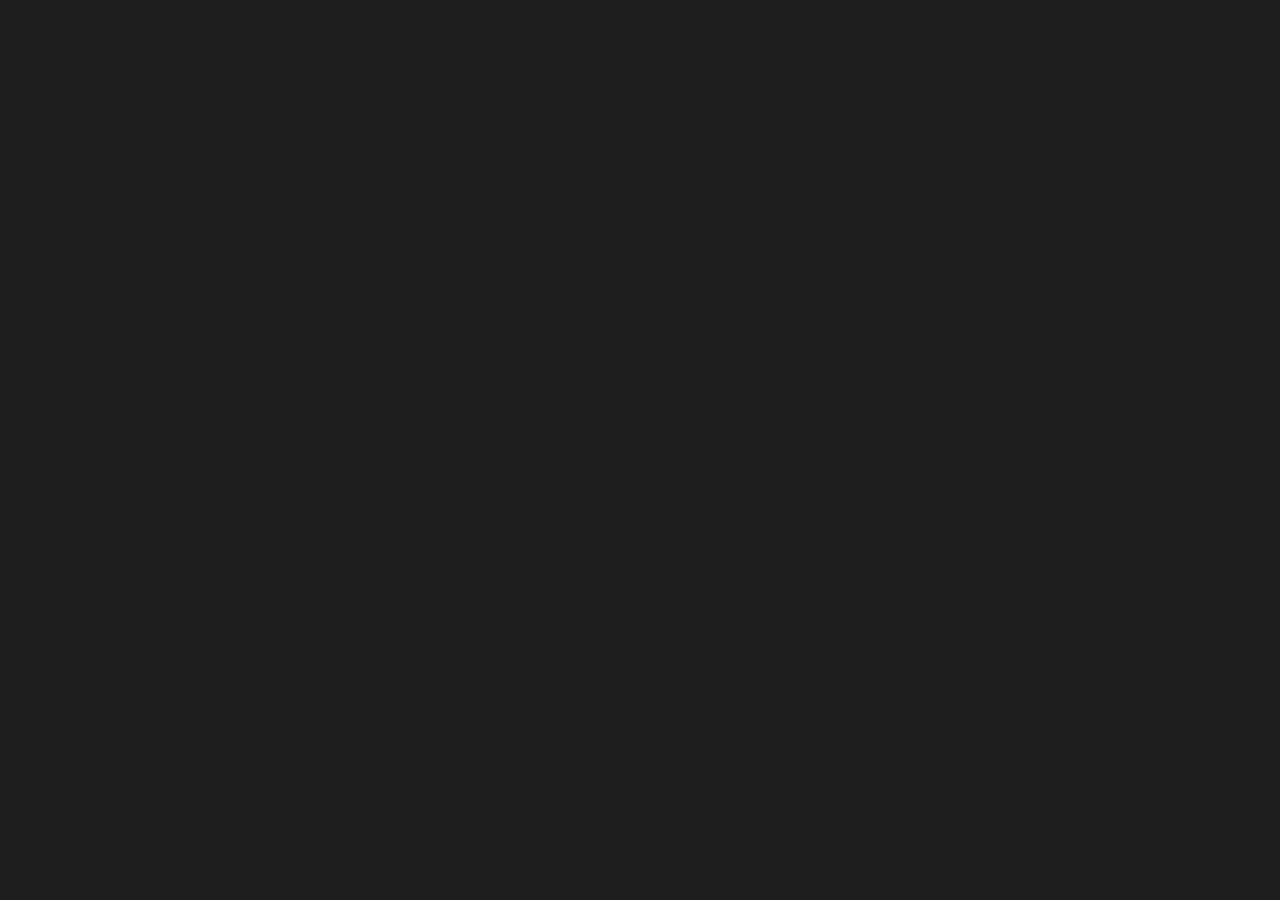
==== display.html @ 64921a56 "Update display.html" ====
<!DOCTYPE html>
<html lang="en">

<head>
  <meta charset="UTF-8">
  <meta name="viewport" content="width=device-width, initial-scale=1.0">
  <title>Tresre's Blog</title>
</head>



<style>
* {
  box-sizing: border-box;
}

html {
  -webkit-font-smoothing: antialiased;
  -moz-osx-font-smoothing: grayscale;
  font-family: 'Dosis', sans-serif;
  color: #676767;
  background: #1e1e1e;
}

img {
  position: relative;
  display: block;
  width: 70px;
  border-radius: 100px;
  margin-left: 10px;
  top: -73px;
}

p {
  position: relative;
  top: -70px;
  padding: 0px 10px 10px 20px;
  margin: 0;
}

h1 {
  text-align: center;
  background-color: #2196F3;
  font-size: 24px;
  color: white;
  line-height: 1.8;
}

h2 {
  position: relative;
  top: -75px;
  left: 10px;
  margin: 0;
}

h3 {
  position: relative;
  top: -80px;
  left: 10px;
  font-size: 15px;
  margin: 0;
}

.container {
  padding-top: 100px;
}

.card {
  display: block;
  margin: auto;
  margin-bottom: 30px;
  background: #f0f0f0;
  box-shadow: 2px 4px 25px rgba(0, 0, 0, .1);
  border: 3px solid #2196F3;
  border-radius: 12px;
  overflow: hidden;
  transition: all .2s linear;
  max-width: 500px;
}
</style>





<body>

  <div id="root"></div>

</body>



<script>
const app = document.getElementById('root');

const container = document.createElement('div');
container.setAttribute('class', 'container');

app.appendChild(container);

var request = new XMLHttpRequest();
request.open('GET', 'https://api.github.com/repos/Tresre/blog/issues', true);
request.onload = function () {

  var data = JSON.parse(this.response);
  if (request.status >= 200 && request.status < 400) {
    data.forEach(post => {
      if (post.user.login !== "Tresre") {
      	return;
      }
      const card = document.createElement('div');
      card.setAttribute('class', 'card');

      const h1 = document.createElement('h1');
      h1.textContent = post.title;
      
      const h2 = document.createElement('h2');
      h2.textContent = post.user.login;
      
      const h3 = document.createElement('h3');
      date = post.created_at;
      date = date.replace("Z", "");
      const splitDate = date.split("T");
      
      const splitDay = splitDate[0].split("-");
      day = (splitDay[1] + "/" + splitDay[2] + "/" + splitDay[0]);
      
      time = splitDate[1].substring(0, splitDate[1].length - 3);
      const hour = time.split(":");
      hour[0] = (hour[0] - 4);
      
      h3.textContent = (day + " " + hour[0] + ":" + hour[1]);

      const p = document.createElement('p');
      p.textContent = post.body;
      
      const logo = document.createElement('img');
      avatar = post.user.avatar_url
	  logo.src = avatar;

      container.appendChild(card);
      card.appendChild(h1);
      card.appendChild(logo);
      card.appendChild(h2);
      card.appendChild(h3);
      card.appendChild(p);
    });
  } else {
    const errorMessage = document.createElement('marquee');
    errorMessage.textContent = `An Error Has Occured`;
    app.appendChild(errorMessage);
  }
}

request.send();
</script>

</html>
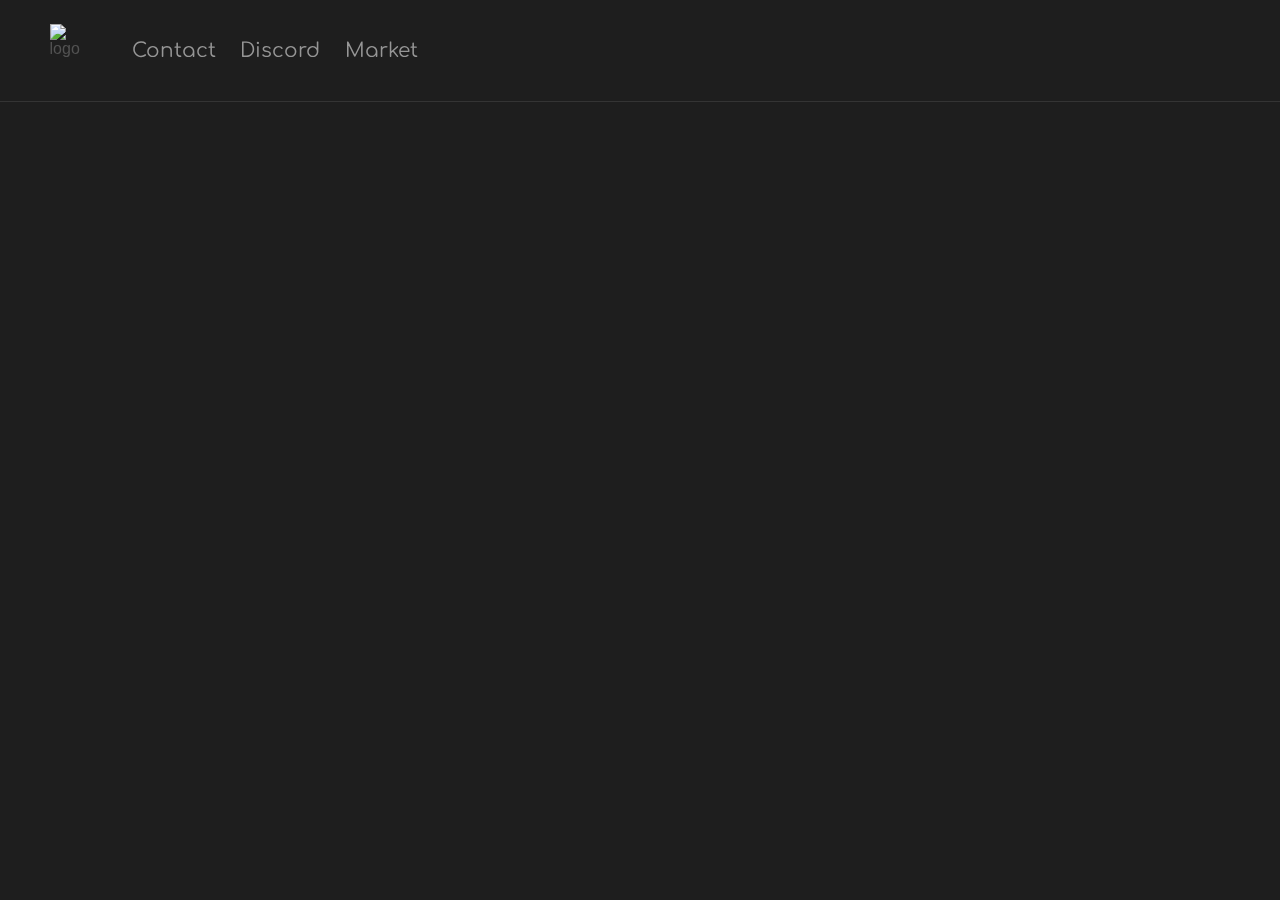
==== commit 8376df59: "Update display.html" ====
--- a/display.html
+++ b/display.html
@@ -10,6 +10,7 @@
 
 
 <style>
+@import url(https://fonts.googleapis.com/css?family=Comfortaa:600;700);
 * {
   box-sizing: border-box;
 }
@@ -18,11 +19,10 @@
   -webkit-font-smoothing: antialiased;
   -moz-osx-font-smoothing: grayscale;
   font-family: 'Dosis', sans-serif;
-  color: #676767;
+  color: #525252;
   background: #1e1e1e;
 }
-
-img {
+.root img {
   position: relative;
   display: block;
   width: 70px;
@@ -36,6 +36,8 @@
   top: -70px;
   padding: 0px 10px 10px 20px;
   margin: 0;
+  color: #525252;
+  font-weight: 600;
 }
 
 h1 {
@@ -44,6 +46,7 @@
   font-size: 24px;
   color: white;
   line-height: 1.8;
+  padding-left: 70px;
 }
 
 h2 {
@@ -62,30 +65,136 @@
 }
 
 .container {
-  padding-top: 100px;
+  padding-top: 120px;
 }
 
 .card {
   display: block;
   margin: auto;
   margin-bottom: 30px;
-  background: #f0f0f0;
+  background: #ededed;
   box-shadow: 2px 4px 25px rgba(0, 0, 0, .1);
-  border: 3px solid #2196F3;
+  border: 5px solid #2196F3;
   border-radius: 12px;
   overflow: hidden;
   transition: all .2s linear;
   max-width: 500px;
+  min-width: 250px;
+}
+
+
+
+
+
+
+
+.header {
+  z-index: 2;
+  width: 100%;
+  position: fixed;
+  top: 0;
+  left: 0;
+  padding: 1.5rem;
+  display: flex;
+  background: #262626;
+  background: transparent;
+  border-bottom: rgba(255, 255, 255, 0.1) 1px solid;
+  background-color: rgba(38, 38, 38, .9);
+}
+	
+@supports (backdrop-filter: blur(15px)) {
+	.header {
+      z-index: 2;
+      width: 100%;
+      position: fixed;
+      top: 0;
+      left: 0;
+      padding: 1.5rem;
+      display: flex;
+      background: #262626;
+      background: transparent;
+      border-bottom: rgba(255, 255, 255, 0.1) 1px solid;
+      backdrop-filter: blur(15px);
+	}
+}
+	
+.navbar-nav {
+  font-family: Comfortaa;
+  font-size: 20px;
+  padding: 15px;
+  max-padding: 15px;
+  padding-left: 1%;
+  padding-right: 1%;
+  max-padding-left: 1px;
+  max-padding-right: 1px;
+  transition: all .1s linear;
+}
+	
+.navbar-button {
+  color: #969696;
+  text-decoration: none;
+}
+	
+.navbar-nav:hover {
+  filter: drop-shadow(0 0 7px rgba(255, 255, 255, 0.35));
+  transform: scale(1.075) rotate(1deg);
+}
+	
+.navbar-nav:active {
+  transform: scale(0.95);
+}
+	
+.logo {
+  animation-name: logo-animation;
+  animation-duration: 2s;
+  animation-iteration-count: infinite;
+  transform-origin: 50% 50%;
+  display: inline-block;
+  transform: scale(1);
+  transition: all .2s linear;
+  padding-right: 2%;
+  padding-left: 2%;
+}
+	
+.logo:hover {
+  animation-name: logo-animation;
+  animation-duration: 2s;
+  animation-iteration-count: infinite;
+  filter: drop-shadow(0 0 7px rgba(255, 255, 255, 0.35));
+}
+	
+.logo:active {
+  animation-name: logo-animation;
+  animation-duration: 2s;
+  animation-iteration-count: infinite;
+  filter: drop-shadow(0 0 7px rgba(255, 255, 255, 0.2));
+}
+	
+@keyframes logo-animation {
+  0% {
+    transform: rotate(3deg);
+  }
+  50% {
+    transform: rotate(-3deg);
+  }
+  100% {
+    transform: rotate(3deg);
+  }
 }
 </style>
 
 
-
+<div class="header">
+  <div class="logo"><a onclick="autoScroll()" class="logo"><img src="https://tresre.github.io/assets/img/logo.png" alt="logo" style="height:50px; cursor: pointer;"></a></div>
+  <div class="navbar-nav"> <a href="https://twitter.com/messages/compose?recipient_id=1128488783308054528&amp;text=Hello!%20I%20need%20help%20with:%20" target="_blank" rel="noopener noreferrer" class="navbar-button">Contact</a> </div>
+  <div class="navbar-nav"> <a href="https://discord.gg/PkZtTbvBRG" target="_blank" rel="noopener noreferrer" class="navbar-button">Discord</a> </div>
+  <div class="navbar-nav"> <a href="https://shop.minehut.com/collections/framework" target="_blank" rel="noopener noreferrer" class="navbar-button">Market</a> </div>
+</div>
 
 
 <body>
 
-  <div id="root"></div>
+  <div class="root" id="root"></div>
 
 </body>
 
@@ -154,6 +263,17 @@
 }
 
 request.send();
+
+
+function autoScroll() {
+  window.scrollTo({
+    top: 0,
+    left: 0,
+    behavior: 'smooth'
+  });
+}
+
+autoScroll();
 </script>
 
 </html>
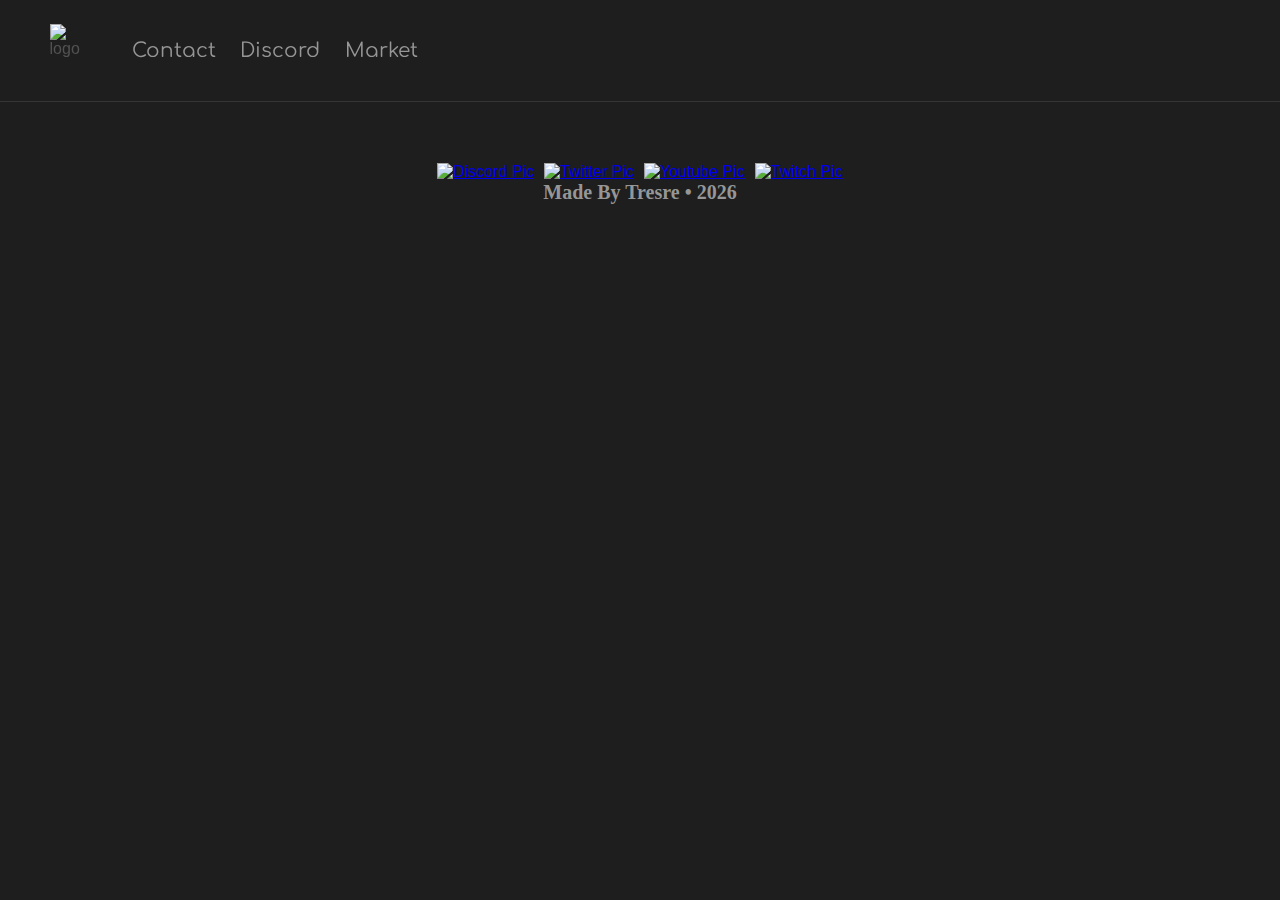
==== commit 7fdece56: "Update display.html" ====
--- a/display.html
+++ b/display.html
@@ -32,10 +32,9 @@
 }
 
 p {
-  position: relative;
-  top: -70px;
-  padding: 0px 10px 10px 20px;
-  margin: 0;
+  position: static;
+  margin-top: -60px;
+  padding: 0px 20px 10px 20px;
   color: #525252;
   font-weight: 600;
 }
@@ -181,6 +180,23 @@
     transform: rotate(3deg);
   }
 }
+.socials {
+  position: relative;
+  top: 35px;
+  display: table;
+  text-align: center;
+  margin: auto;
+  padding-bottom: 15px;
+}
+.madeby {
+  text-align: center;
+  position: relative;
+  font-size: 20px;
+  text-decoration: none;
+  font-family: Source Code Pro;
+  font-weight: 600;
+  color: #969696;
+}
 </style>
 
 
@@ -197,6 +213,14 @@
   <div class="root" id="root"></div>
 
 </body>
+
+<div class="socials">
+  <a href="https://github.com/Tresre" target="_blank" rel="noopener noreferrer" style="padding: 5px;"><img src="https://tresre.dev/assets/img/github.png" alt="Discord Pic" style="width: 50px;"></a>
+  <a href="https://twitter.com/tresreee" target="_blank" rel="noopener noreferrer" style="padding: 5px;"><img src="https://tresre.dev/assets/img/twitter.png" alt="Twitter Pic" style="width: 50px;"></a>
+  <a href="https://www.youtube.com/channel/UCQW-NEKSiQoa2KKrPH-HH-Q" target="_blank" rel="noopener noreferrer" style="padding: 5px;"><img src="https://tresre.dev/assets/img/youtube.png" alt="Youtube Pic" style="width: 50px;"></a>
+  <a href="https://www.twitch.tv/tresreee" target="_blank" rel="noopener noreferrer" style="padding: 5px;"><img src="https://tresre.dev/assets/img/twitch.png" alt="Twitch Pic" style="width: 50px;"></a>
+  <div class="madeby"> Made By Tresre • <span id="year"></span> </div>
+</div>
 
 
 
@@ -265,6 +289,10 @@
 request.send();
 
 
+var today = new Date();
+let year = today.getFullYear();
+document.getElementById("year").innerHTML = year;
+
 function autoScroll() {
   window.scrollTo({
     top: 0,
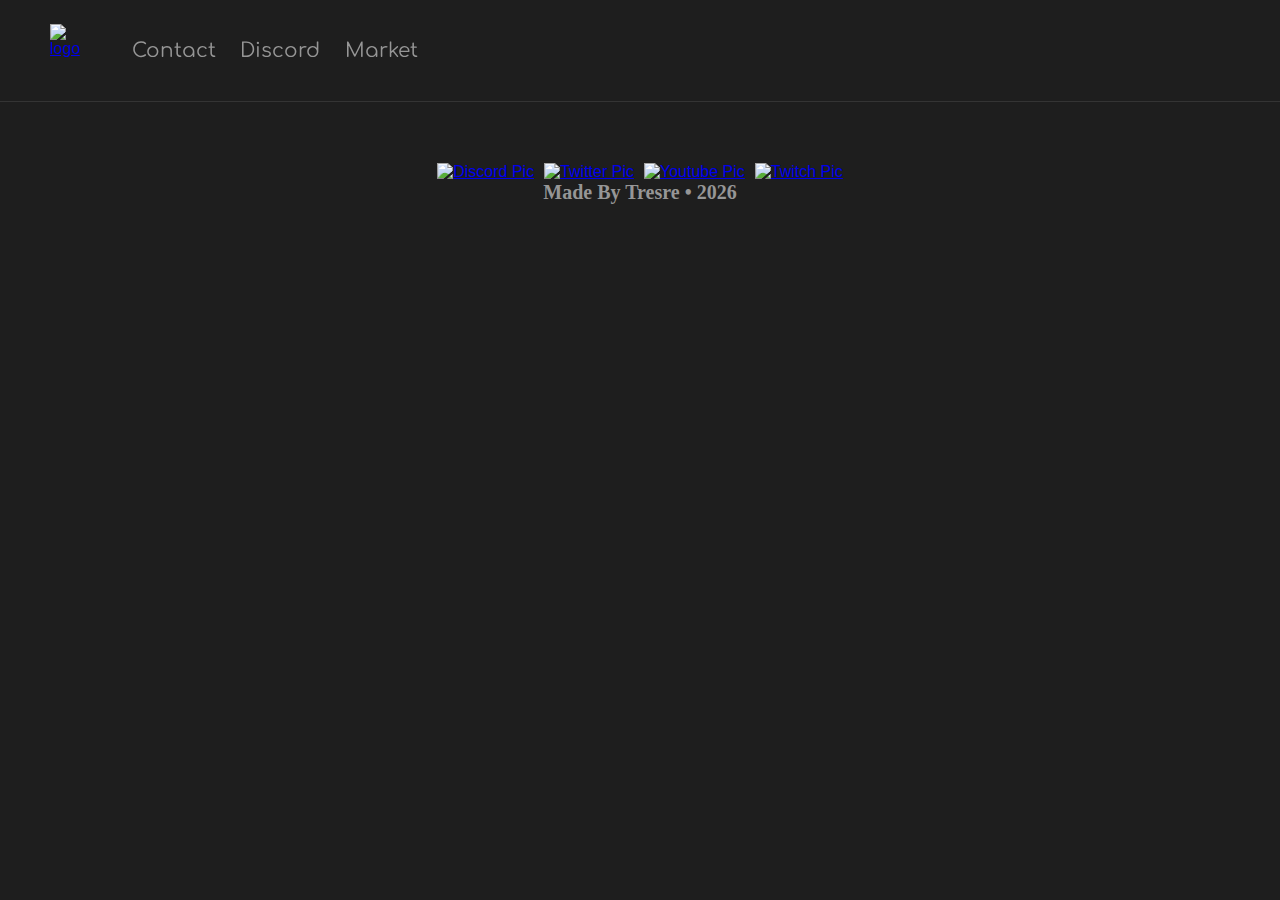
==== commit 0587fc1a: "Update display.html" ====
--- a/display.html
+++ b/display.html
@@ -201,7 +201,7 @@
 
 
 <div class="header">
-  <div class="logo"><a onclick="autoScroll()" class="logo"><img src="https://tresre.github.io/assets/img/logo.png" alt="logo" style="height:50px; cursor: pointer;"></a></div>
+  <div class="logo"><a href="/" class="logo"><img src="https://tresre.github.io/assets/img/logo.png" alt="logo" style="height:50px; cursor: pointer;"></a></div>
   <div class="navbar-nav"> <a href="https://twitter.com/messages/compose?recipient_id=1128488783308054528&amp;text=Hello!%20I%20need%20help%20with:%20" target="_blank" rel="noopener noreferrer" class="navbar-button">Contact</a> </div>
   <div class="navbar-nav"> <a href="https://discord.gg/PkZtTbvBRG" target="_blank" rel="noopener noreferrer" class="navbar-button">Discord</a> </div>
   <div class="navbar-nav"> <a href="https://shop.minehut.com/collections/framework" target="_blank" rel="noopener noreferrer" class="navbar-button">Market</a> </div>
@@ -262,8 +262,14 @@
       time = splitDate[1].substring(0, splitDate[1].length - 3);
       const hour = time.split(":");
       hour[0] = (hour[0] - 4);
-      
-      h3.textContent = (day + " " + hour[0] + ":" + hour[1]);
+      if (hour[0] > 12) {
+      	var ampm = "pm";
+        hour[0] = (hour[0] - 12);
+      } else {
+      	var ampm = "am";
+      }
+      
+      h3.textContent = (day + " " + hour[0] + ":" + hour[1] + "" + ampm);
 
       const p = document.createElement('p');
       p.textContent = post.body;
